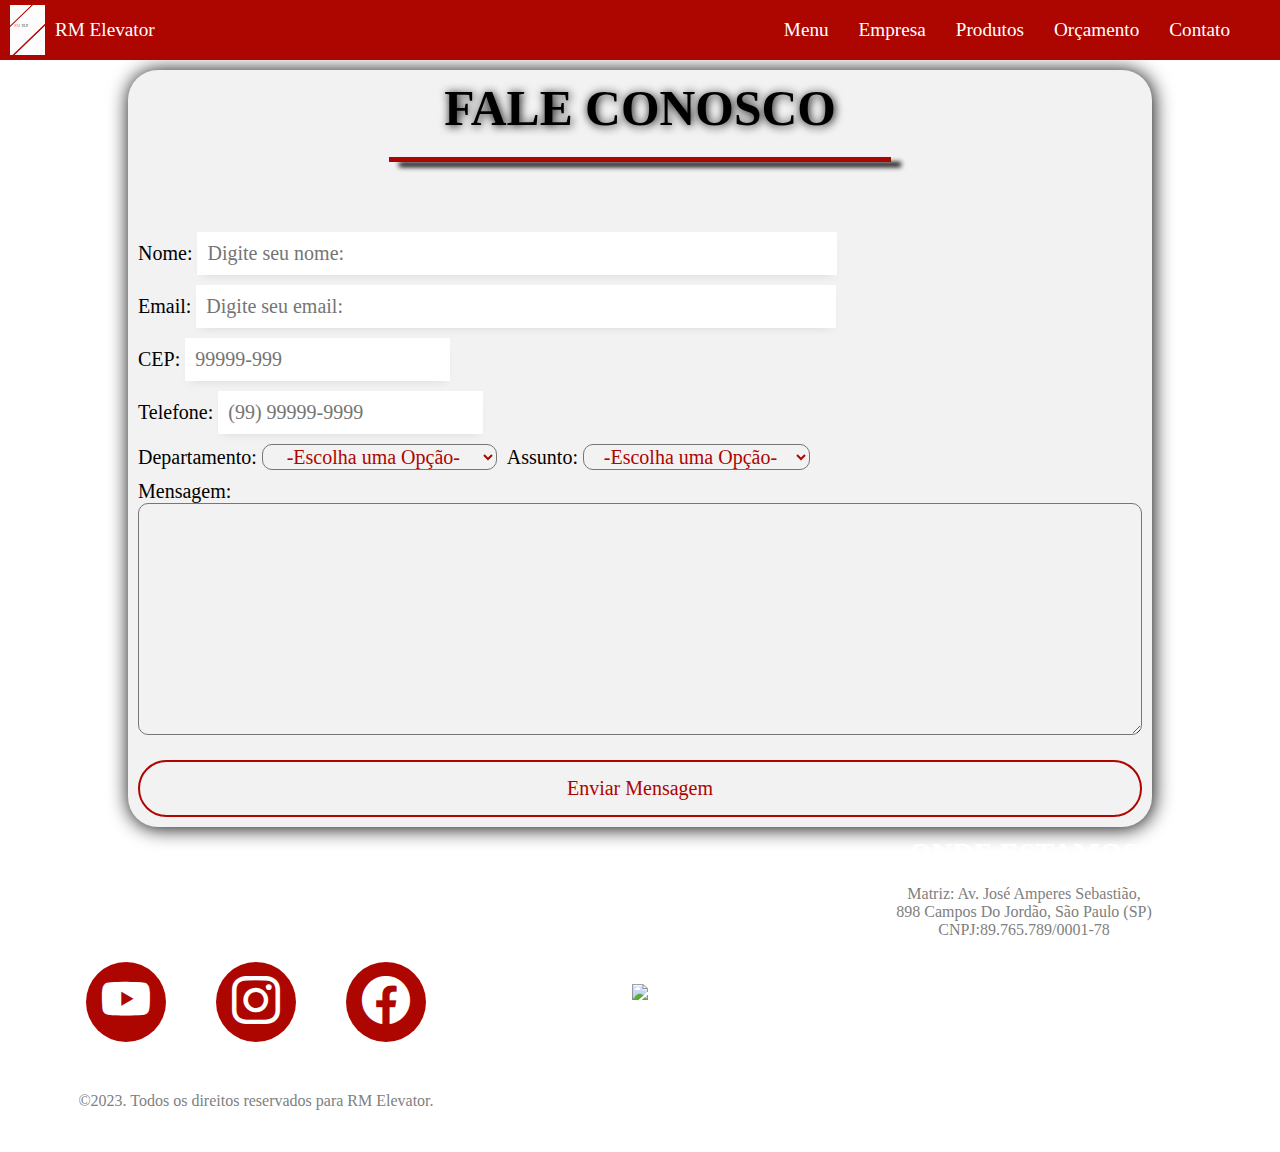
==== html/Contato.html @ c6934002 "Add files via upload" ====
<!DOCTYPE html>
<html>
<head>
    <meta charset="UTF-8">
	<meta name="viewport" content="width=device-width, initial-scale=1.0">
	<meta http-equiv="X-UA-Compatible" content="ie=edge">
	<link rel="stylesheet" href="../style/Contato.css">
	<link rel="stylesheet" href="../style/header&footer.css">
	<link rel="stylesheet" href="https://cdn.jsdelivr.net/npm/bootstrap-icons@1.11.3/font/bootstrap-icons.min.css">
	<link rel="shortcut icon" href="../assets/rm_elevator.ico" type="image/x-icon">
	<title>RM Elevator | Contato</title>
</head>
<body>
	<header id="cabecalho">
		<figure id="cabecalho-figura">
			<img src="../assets/rm_elevator_thumb.gif" id="cabecalho-imagem">
			<figcaption id="cabecalho-caption"><a href="../RM-ELEVATOR.html">RM Elevator</a></figcaption>
		</figure>

		<input type="button" value="☰" id="navopen">

		<nav id="navegacao">

			<input type="button" value="&times;" id="navclose">

			<ul id="cabecalho-navegacao">
				<li class="paginas-navegacao"><a href="Menu.html" target="_blank">Menu</a></li>
				<li class="paginas-navegacao"><a href="Empresa.html" target="_blank">Empresa</a></li>
				<li class="paginas-navegacao"><a href="Produtos.html" target="_blank">Produtos</a></li>
				<li class="paginas-navegacao"><a href="Orçamento.html" target="_blank">Orçamento</a></li>
				<li class="paginas-navegacao"><a href="Contato.html" target="_blank">Contato</a></li>
			</ul>
		</nav>
	</header>
	<main>
		<section id="formulario">
			<form id="formulario-corpo">
				<h1 id="titulo">FALE CONOSCO</h1>
				<hr>
				<fieldset id="formulario-Input-NomeEmail">
					<label for="campo_nome">
						Nome: <input type="text" name="campo_nome" id="campo_nome" autocomplete="off" maxlength="50" placeholder="Digite seu nome:" required >
					</label>
	
					<label for="campo_email">
						Email: <input type="email" name="campo_email" id="campo_email" autocomplete="off" maxlength="50" placeholder="Digite seu email:" required>
					</label>
						
					<label for="campo_cep">
						CEP: <input type="text" name="campo_cep" id="campo_cep" autocomplete="off" maxlength="12"  placeholder="99999-999" required>
					</label>
	
					<label for="campo_telefone">
						Telefone: <input type="tel" name="campo_telefone" id="campo_telefone" autocomplete="off" maxlength="15" pattern="\(\d{2}\)\s*\d{5}-\d{4}" placeholder="(99) 99999-9999" required>
					</label>
						
					<fieldset id="formulario-Input-Campos">
						<label for="departamento">Departamento:
							<select id="departamento" name="departamento">
								<option disabled selected>-Escolha uma Opção-</option>
								<option>Comercial</option>
								<option>Suprimentos/Compras</option>
								<option>Assistência Técnica</option>
								<option>Logística</option>
								<option>Administrativo/Financeiro</option>
								<option>Contato Geral</option>
							</select>
						</label>
					
						<label for="assunto">Assunto:
							<select id="assunto" name="assunto">
								<option disabled selected>-Escolha uma Opção-</option>
								<option>Sugestões e Reclamações</option>
								<option>Comercial</option>
								<option>Produtos</option>
								<option>Suporte</option>
								<option>Reparo</option>
								<option>Treinamento</option>
								<option>Outros</option>
							</select>
						</label>
		
					</fieldset>
					</div>
					<label for="msg">Mensagem:
						<textarea id="msg" name="msg" rows="10" cols="100" required></textarea>
					</label>
				</fieldset>
	
					<button id="botao" type="submit">Enviar Mensagem</button>
			</form>
		</section>
	</main>

	<footer id="rodape">
			
		<section id="redes">
			<h1 class="titulo-menu">REDES SOCIAIS</h1>
			
			<article class="rede-social">

				<div class="circle">
					<a href="https://www.youtube.com/@RMELEVATOR">
						<i class="bi bi-youtube"></i>
					</a>
				</div>

				<div class="circle">
					<a href="https://www.instagram.com/rm_elevator/">
						<i class="bi bi-instagram"></i>
					</a>
				</div>

				<div class="circle">
					<a href="">
						<i class="bi bi-facebook"></i>
					</a>
				</div>		
						
			</article>
			<p id="direitos">
				©2023. Todos os direitos reservados para RM Elevator.
			</p>
		</section>

		<section id="logo">
			<img id="logo-imagem" src="https://static.wixstatic.com/media/a4194e_89b7e2604a844a30bae9cfa283a27fcd~mv2.png/v1/fill/w_600,h_347,al_c,q_85,usm_0.66_1.00_0.01,enc_auto/RM%20ELEVATOR.png">
		</section>

		<section id="localizacao">
			<article id="localizacao-one">
				<h1 class="titulo-menu">ONDE ESTAMOS</h1>
			<p id="localizacao-one-pgr">
			Matriz: Av. José Amperes Sebastião, <br>
			898 Campos Do Jordão, São Paulo (SP) <br>
			CNPJ:89.765.789/0001-78
			</p>
			</article>
			<article id="servico">
				<h1>SERVIÇO DE ATENDIMENTO AO CONSUMIDOR</h1>
				<p>0800 040 1541</p>
			</article>
		</section>
	</footer>
</body>
<script src="../js/script.js"></script>
</html>
---- style/Contato.css ----
section#formulario{
    display: flex;
    justify-content: center;
    align-items: center;
    margin:10px;
}

form#formulario-corpo{
    display: flex;
    flex-direction: column;
    justify-content: center;
    align-items: center;
    box-shadow: 1px 1px 20px var(--color4);
    border-radius: 30px;
    font-size: 1.25rem;
    padding: 10px;
    width:80vw;
    text-align: left;
    gap:20px;
    background-color: #F2F2F2;
}

h1#titulo{
    text-align:center;
    font-size: 3.1rem;
    text-shadow: 1px 1px 10px var(--color4);
}

hr{
    border: none;
    height: 5px;
    width: 50%;
    background: var(--color1);
    margin-bottom: 50px;
    box-shadow: 10px 5px 5px var(--color4);
}

fieldset{
    border: none;
    gap:10px;
}

fieldset#formulario-Input-NomeEmail{
    display: flex;
    flex-direction: column;
}

input{
    font-size: 1.25rem;
    background: var(--color2);
    box-shadow: 0 5px 10px -5px rgba(0, 0, 0, .1);
    padding:10px;
    outline:transparent;
    border:none;
}

input:focus{
    border-bottom: solid 1px var(--color1);
    color:var(--color1);
}

input#campo_nome, input#campo_email{
    width:50vw;
}

fieldset#formulario-Input-Campos{
    display: flex;
}

select{
    font-size: 1.25rem;
    border-radius: 10px;
    color:var(--color1);
    background-color: transparent;
}

option{
    text-align:center;
    color:var(--color2);
    background-color: var(--color1);
}

textarea{
    width: 100%;
    font-size: 1.25rem;
    border-radius: 10px;
    background-color: Transparent;
    background-repeat:no-repeat;
}

button#botao{
    font-size: 1.25rem;
    padding: 15px 20px;
    border-radius: 50px;
    background-color: Transparent;
    cursor:pointer;
    overflow: transparent;   
    max-width: 100vw;
    width: 100%;
    color:var(--color1);
    transition: 0.4s;
    border: 2px solid var(--color1);
}

#botao:hover{
    background: var(--color2);
    color: var(--color1);
    box-shadow: 0 0 8px var(--color1), 0 0 35px var(--color1), 0 0 60px var(--color1);
}

#botao:active{
    color: var(--color2); 
    background: var(--color1);
}


@media (max-width: 768px){

    h1#titulo{
        font-size:7vw;
    }

    form#formulario-corpo{
       width:90vw;
    }

    fieldset#formulario-Input-Campos{
        display: flex;
        flex-direction: column;
    }
}

@media (max-width:425px) {
    input#campo_nome,
     input#campo_email,
      input#campo_cep,
       input#campo_telefone{
        width:80vw;
    }
    
}
---- style/header&footer.css ----
:root{
    --color1: #AD0500;
    --color2: #ffffff;
    --color3: #808080;
    --color4: #000000;
    --color5: #FF0000;
}

*{
    margin:0;
    padding:0;
    box-sizing: border-box;
    font-family: 'Times New Roman', Times, serif;
    }

body{
    width:100%;
    max-width: 100vw;
}

header#cabecalho{
    display: flex;
    align-items: center;
    background-color: var(--color1);
    justify-content: space-between;
    text-align: center;
    position: sticky;
    width:100%;
    z-index: 100;
    top:0;
}

a{
    text-decoration: none;
}

figure#cabecalho-figura{
    display: flex;
    align-items: center;
    margin: 5px 10px;
    gap:10px;
}

img#cabecalho-imagem{
    width:9%;
}

figcaption#cabecalho-caption{
    font-size: 1.2rem;
}

figcaption#cabecalho-caption a{
    color: var(--color2);
}

input#navopen, input#navclose{
    display: none;
}

ul#cabecalho-navegacao{
    justify-content: end;
    display: flex;
    gap:30px;
    font-size: 1.2rem;
    list-style: none;
}

ul#cabecalho-navegacao:last-child{
    margin:0 50px 0 0;
}

li.paginas-navegacao a{
    color: var(--color2);
    transition: .5s all;
}

li.paginas-navegacao a:hover{
    opacity:0.5;
}


/*=============================== RODAPÉ ===============================*/
footer#rodape{
    background-image: url("https://static.wixstatic.com/media/a4194e_eb262e04bcc24f61b08c6b4dee3cb504~mv2.gif");
    background-repeat: no-repeat, repeat;
    background-position: center;
    background-size: cover;
    color:var(--color2);
    text-align: center;
    display: flex;
    justify-content: center;
    align-items: center;
    }

section#redes{
    display: flex;
    justify-content: center;
    align-items: center;
    flex-direction: column;
    gap:50px;
    width:30%;
}

div.circle{
    width:80px;
    height:80px;
    background-color: var(--color1);
    border-radius: 50%;
    display: flex;
    justify-content: center;
    align-items: center;
    transition: .5s;
}

div.circle:hover{
    background-color: var(--color2);
    filter: drop-shadow(1px 1px 10px var(--color2));
}

div.circle:hover i{
    color:var(--color1);
}

article.rede-social{
    display: flex;
    justify-content: center;
    align-items: center;
    gap:50px;
}

i.bi{
    font-size: 3rem;
    color: var(--color2);
}

p#direitos{
    color:var(--color3);
}


section#logo{
    width:30%;
}

img#logo-imagem{
    width:100%;
}

h1.titulo-menu{
    font-size: 1.8rem;
}

section#localizacao{
    width:30%;
    display: flex;
    flex-direction: column;
    gap:30px;
}

article#localizacao-one{
    display: flex;
    flex-direction: column;
    gap:15px;
}

p#localizacao-one-pgr{
    color: var(--color3);
}

article#servico{
    display: flex;
    flex-direction: column;
    gap:15px;
}

article#servico p{
    font-size: 3.1rem;
    font-weight: bolder;
}

@media (max-width:1024px){
    div.circle{
        width:50px;
        height:50px;
        background-color: var(--color1);
    }

    i.bi{
        font-size: 2rem;
        color: var(--color2);
    }
    
    article#servico h1{
        font-size: 0.8rem;
    }
    
    article#servico p{
        font-size: 2rem;
        font-weight: bolder;
    }
}

@media (max-width:768px) {
    nav#navegacao{
        display: none;
        position:absolute;
        width:30%;
        top:0px;
        right:0px;
        text-align: center;
        height: 100vh; 
        background-color: var(--color1);
        box-shadow: 1px 1px 10px rgb(0,0,0);
        text-align: left;
        animation: fade 1s linear; 
    }

    @keyframes fade {
        from{
            transform:translateX(10rem);
            opacity:0;
        }
        to{
            transform:translateX(0);
            opacity:1;
        } 
    }

    input#navopen{
        display: block;
        border:none;
        background-color: inherit;
        font-size: 2rem;
        margin-right:10px;
        color:var(--color2);
        cursor: pointer;
        transition: .5s all;
    }

    input#navclose{
        display: block;
        border:none;
        background-color: inherit;
        font-size: 3rem;
        color: var(--color2);
        cursor: pointer;
        position: absolute;
        right:0;
        margin: 10px;
        transition: .5s all;
    }

    input#navopen:hover, input#navclose:hover{
        color: var(--color3);
       }

    ul#cabecalho-navegacao:last-child{
        position:relative;
        flex-direction: column;
        gap:5px;
        margin:75px 0 0 30px;
        list-style:outside;
        color:var(--color2);
    }
    /*=================Rodapé @Media===================*/

    footer#rodape{
        flex-direction: column-reverse;
        gap:20px;
    }

    section#redes, section#localizacao{
        width:100%;
    }

    i.bi{
        font-size: 2rem;
        color: var(--color2);
    }
    
    article#servico p{
        font-size: 3.1rem;
        font-weight: bolder;
    }
}

@media (max-width:425px){
    nav#navegacao{
        width:50%;
    }

    section#logo{
        width:50%;
    }

    article#servico h1{
        font-size: 0.8rem;
        flex-wrap: wrap;
        display: flex;
        justify-content: center;
        align-items: center;
    }

    article#servico p{
        font-size: 2.5rem;
    }
}
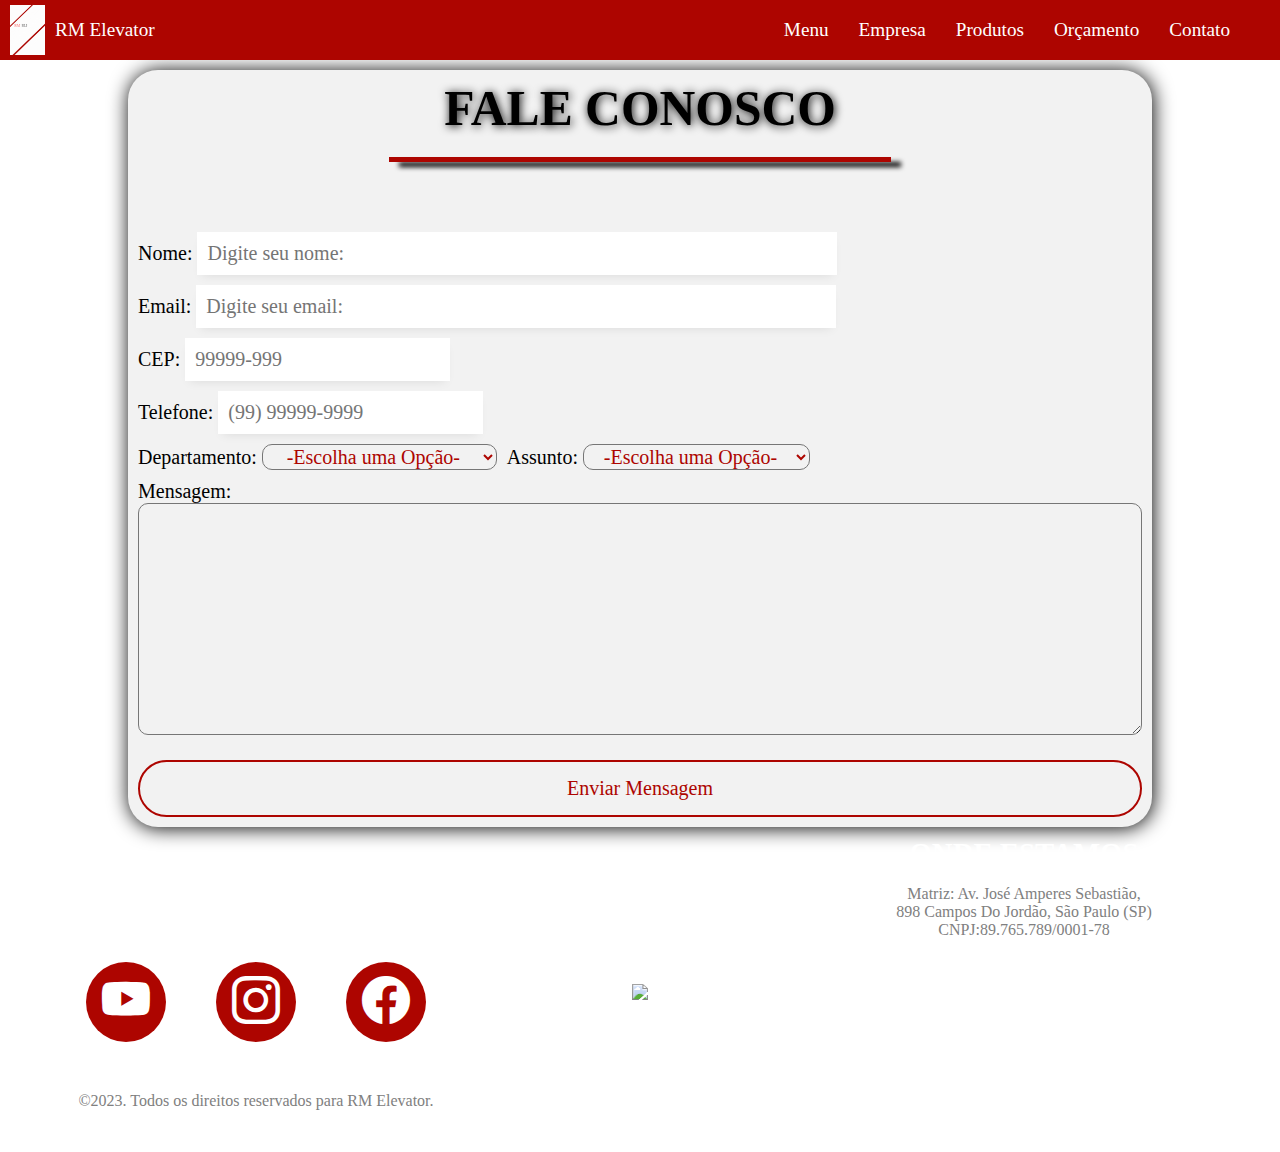
==== commit d6d3b6c4: "Update Contato.html" ====
--- a/html/Contato.html
+++ b/html/Contato.html
@@ -14,7 +14,7 @@
 	<header id="cabecalho">
 		<figure id="cabecalho-figura">
 			<img src="../assets/rm_elevator_thumb.gif" id="cabecalho-imagem">
-			<figcaption id="cabecalho-caption"><a href="../RM-ELEVATOR.html">RM Elevator</a></figcaption>
+			<figcaption id="cabecalho-caption"><a href="../index.html">RM Elevator</a></figcaption>
 		</figure>
 
 		<input type="button" value="☰" id="navopen">
@@ -144,4 +144,4 @@
 	</footer>
 </body>
 <script src="../js/script.js"></script>
-</html>+</html>
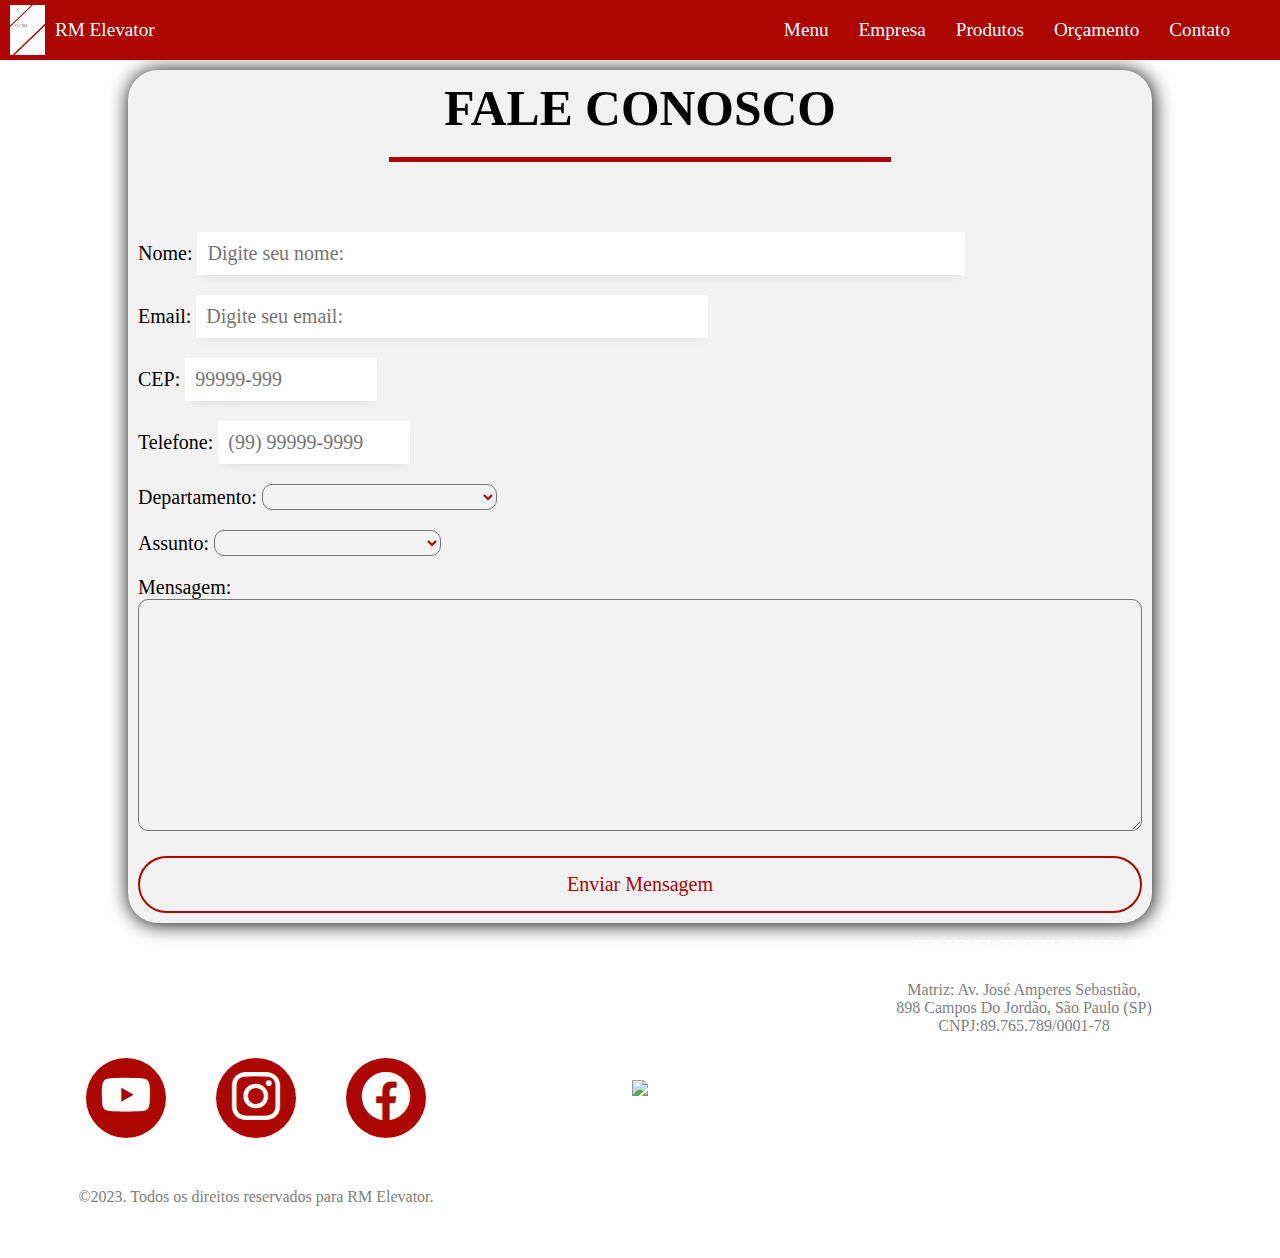
==== commit 1fa4f233: "Add files via upload" ====
--- a/html/Contato.html
+++ b/html/Contato.html
@@ -28,7 +28,7 @@
 				<li class="paginas-navegacao"><a href="Empresa.html" target="_blank">Empresa</a></li>
 				<li class="paginas-navegacao"><a href="Produtos.html" target="_blank">Produtos</a></li>
 				<li class="paginas-navegacao"><a href="Orçamento.html" target="_blank">Orçamento</a></li>
-				<li class="paginas-navegacao"><a href="Contato.html" target="_blank">Contato</a></li>
+				<li class="paginas-navegacao"><a href="Contato.html">Contato</a></li>
 			</ul>
 		</nav>
 	</header>
@@ -37,7 +37,7 @@
 			<form id="formulario-corpo">
 				<h1 id="titulo">FALE CONOSCO</h1>
 				<hr>
-				<fieldset id="formulario-Input-NomeEmail">
+				<fieldset id="formulario-Input-CamposIniciais">
 					<label for="campo_nome">
 						Nome: <input type="text" name="campo_nome" id="campo_nome" autocomplete="off" maxlength="50" placeholder="Digite seu nome:" required >
 					</label>
@@ -54,10 +54,10 @@
 						Telefone: <input type="tel" name="campo_telefone" id="campo_telefone" autocomplete="off" maxlength="15" pattern="\(\d{2}\)\s*\d{5}-\d{4}" placeholder="(99) 99999-9999" required>
 					</label>
 						
-					<fieldset id="formulario-Input-Campos">
+					<fieldset id="formulario-Input-CamposFinais">
 						<label for="departamento">Departamento:
 							<select id="departamento" name="departamento">
-								<option disabled selected>-Escolha uma Opção-</option>
+								<option disabled selected></option>
 								<option>Comercial</option>
 								<option>Suprimentos/Compras</option>
 								<option>Assistência Técnica</option>
@@ -69,7 +69,7 @@
 					
 						<label for="assunto">Assunto:
 							<select id="assunto" name="assunto">
-								<option disabled selected>-Escolha uma Opção-</option>
+								<option disabled selected></option>
 								<option>Sugestões e Reclamações</option>
 								<option>Comercial</option>
 								<option>Produtos</option>
@@ -144,4 +144,4 @@
 	</footer>
 </body>
 <script src="../js/script.js"></script>
-</html>
+</html>--- a/style/Contato.css
+++ b/style/Contato.css
@@ -23,7 +23,6 @@
 h1#titulo{
     text-align:center;
     font-size: 3.1rem;
-    text-shadow: 1px 1px 10px var(--color4);
 }
 
 hr{
@@ -32,7 +31,6 @@
     width: 50%;
     background: var(--color1);
     margin-bottom: 50px;
-    box-shadow: 10px 5px 5px var(--color4);
 }
 
 fieldset{
@@ -40,9 +38,10 @@
     gap:10px;
 }
 
-fieldset#formulario-Input-NomeEmail{
+fieldset#formulario-Input-CamposIniciais{
     display: flex;
     flex-direction: column;
+    gap:20px;
 }
 
 input{
@@ -59,12 +58,22 @@
     color:var(--color1);
 }
 
-input#campo_nome, input#campo_email{
-    width:50vw;
+input#campo_nome{
+    width:60vw;
 }
 
-fieldset#formulario-Input-Campos{
+input#campo_email{
+    width:40vw;
+}
+
+input#campo_cep, input#campo_telefone{
+    width:15vw;
+}
+
+fieldset#formulario-Input-CamposFinais{
     display: flex;
+    flex-direction: column;
+    gap:20px;
 }
 
 select{
@@ -75,9 +84,9 @@
 }
 
 option{
-    text-align:center;
     color:var(--color2);
     background-color: var(--color1);
+    text-align: center;
 }
 
 textarea{
@@ -114,6 +123,14 @@
 }
 
 
+@media (max-width: 1024px) {
+        
+    input#campo_cep, input#campo_telefone{
+        width:20vw;
+    }
+
+}
+
 @media (max-width: 768px){
 
     h1#titulo{
@@ -124,18 +141,28 @@
        width:90vw;
     }
 
-    fieldset#formulario-Input-Campos{
+
+    fieldset#formulario-Input-CamposFinais{
         display: flex;
         flex-direction: column;
+        gap:30px;
+    }
+
+    input#campo_nome,
+    input#campo_email,
+    input#campo_cep,
+    input#campo_telefone{
+        width:85vw;
+    }
+
+    select{
+        width:50vw;
     }
 }
 
 @media (max-width:425px) {
-    input#campo_nome,
-     input#campo_email,
-      input#campo_cep,
-       input#campo_telefone{
+    select{
         width:80vw;
     }
-    
 }
+
--- a/style/header&footer.css
+++ b/style/header&footer.css
@@ -4,18 +4,25 @@
     --color3: #808080;
     --color4: #000000;
     --color5: #FF0000;
+    
+    --fontdefault: 'Times New Roman', Times, serif;
+    --font1: Georgia, 'Times New Roman', Times, serif;
 }
 
 *{
     margin:0;
     padding:0;
     box-sizing: border-box;
-    font-family: 'Times New Roman', Times, serif;
-    }
+    }
+
+input, button, select{
+    font-family: var(--fontdefault);
+}
 
 body{
     width:100%;
     max-width: 100vw;
+    font-family: var(--font1);
 }
 
 header#cabecalho{
@@ -204,7 +211,7 @@
     nav#navegacao{
         display: none;
         position:absolute;
-        width:30%;
+        width:50%;
         top:0px;
         right:0px;
         text-align: center;
@@ -286,7 +293,7 @@
 
 @media (max-width:425px){
     nav#navegacao{
-        width:50%;
+        width:70%;
     }
 
     section#logo{
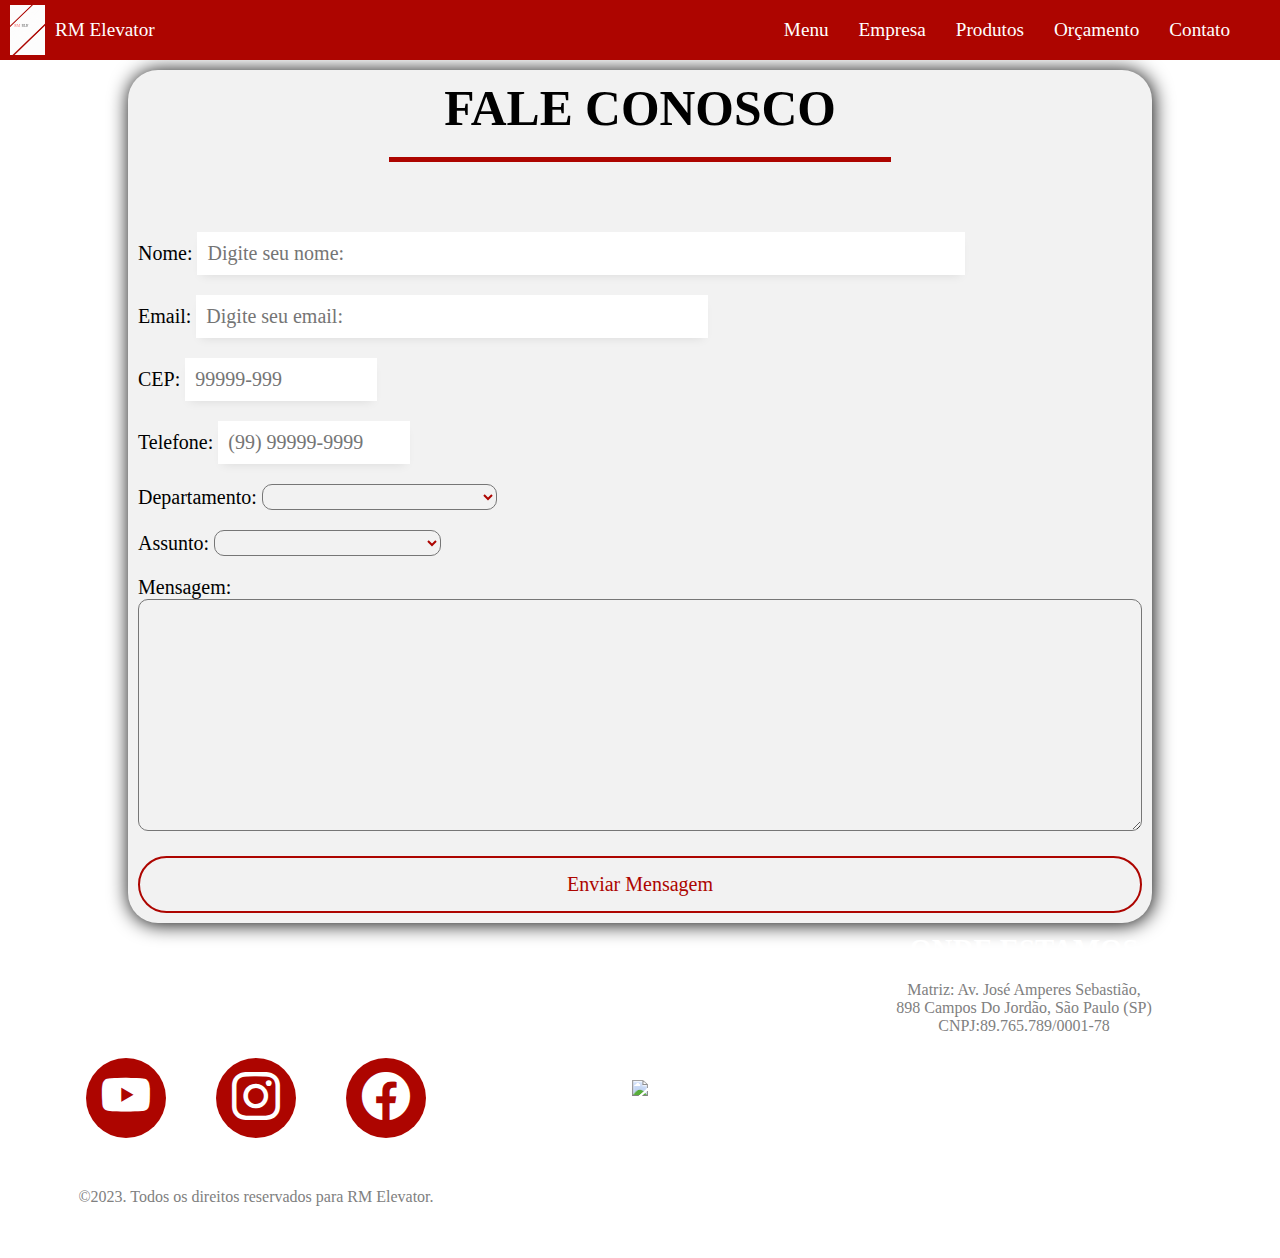
==== commit 0dba0160: "Add files via upload" ====
--- a/html/Contato.html
+++ b/html/Contato.html
@@ -4,6 +4,8 @@
     <meta charset="UTF-8">
 	<meta name="viewport" content="width=device-width, initial-scale=1.0">
 	<meta http-equiv="X-UA-Compatible" content="ie=edge">
+	<meta name="theme-color" content="#AD0500">
+
 	<link rel="stylesheet" href="../style/Contato.css">
 	<link rel="stylesheet" href="../style/header&footer.css">
 	<link rel="stylesheet" href="https://cdn.jsdelivr.net/npm/bootstrap-icons@1.11.3/font/bootstrap-icons.min.css">
@@ -24,10 +26,10 @@
 			<input type="button" value="&times;" id="navclose">
 
 			<ul id="cabecalho-navegacao">
-				<li class="paginas-navegacao"><a href="Menu.html" target="_blank">Menu</a></li>
-				<li class="paginas-navegacao"><a href="Empresa.html" target="_blank">Empresa</a></li>
-				<li class="paginas-navegacao"><a href="Produtos.html" target="_blank">Produtos</a></li>
-				<li class="paginas-navegacao"><a href="Orçamento.html" target="_blank">Orçamento</a></li>
+				<li class="paginas-navegacao"><a href="Menu.html">Menu</a></li>
+				<li class="paginas-navegacao"><a href="Empresa.html">Empresa</a></li>
+				<li class="paginas-navegacao"><a href="Produtos.html">Produtos</a></li>
+				<li class="paginas-navegacao"><a href="Orçamento.html">Orçamento</a></li>
 				<li class="paginas-navegacao"><a href="Contato.html">Contato</a></li>
 			</ul>
 		</nav>
@@ -51,7 +53,7 @@
 					</label>
 	
 					<label for="campo_telefone">
-						Telefone: <input type="tel" name="campo_telefone" id="campo_telefone" autocomplete="off" maxlength="15" pattern="\(\d{2}\)\s*\d{5}-\d{4}" placeholder="(99) 99999-9999" required>
+						Telefone: <input type="text" name="campo_telefone" id="campo_telefone" autocomplete="off" maxlength="15" pattern="\(\d{2}\)\s*\d{5}-\d{4}" placeholder="(99) 99999-9999" required>
 					</label>
 						
 					<fieldset id="formulario-Input-CamposFinais">
--- a/style/header&footer.css
+++ b/style/header&footer.css
@@ -64,6 +64,11 @@
     display: none;
 }
 
+nav#navegacao{
+    display: block;
+}
+
+
 ul#cabecalho-navegacao{
     justify-content: end;
     display: flex;
@@ -186,6 +191,9 @@
 }
 
 @media (max-width:1024px){
+    nav#navegacao{
+        display: block;
+    }
     div.circle{
         width:50px;
         height:50px;
